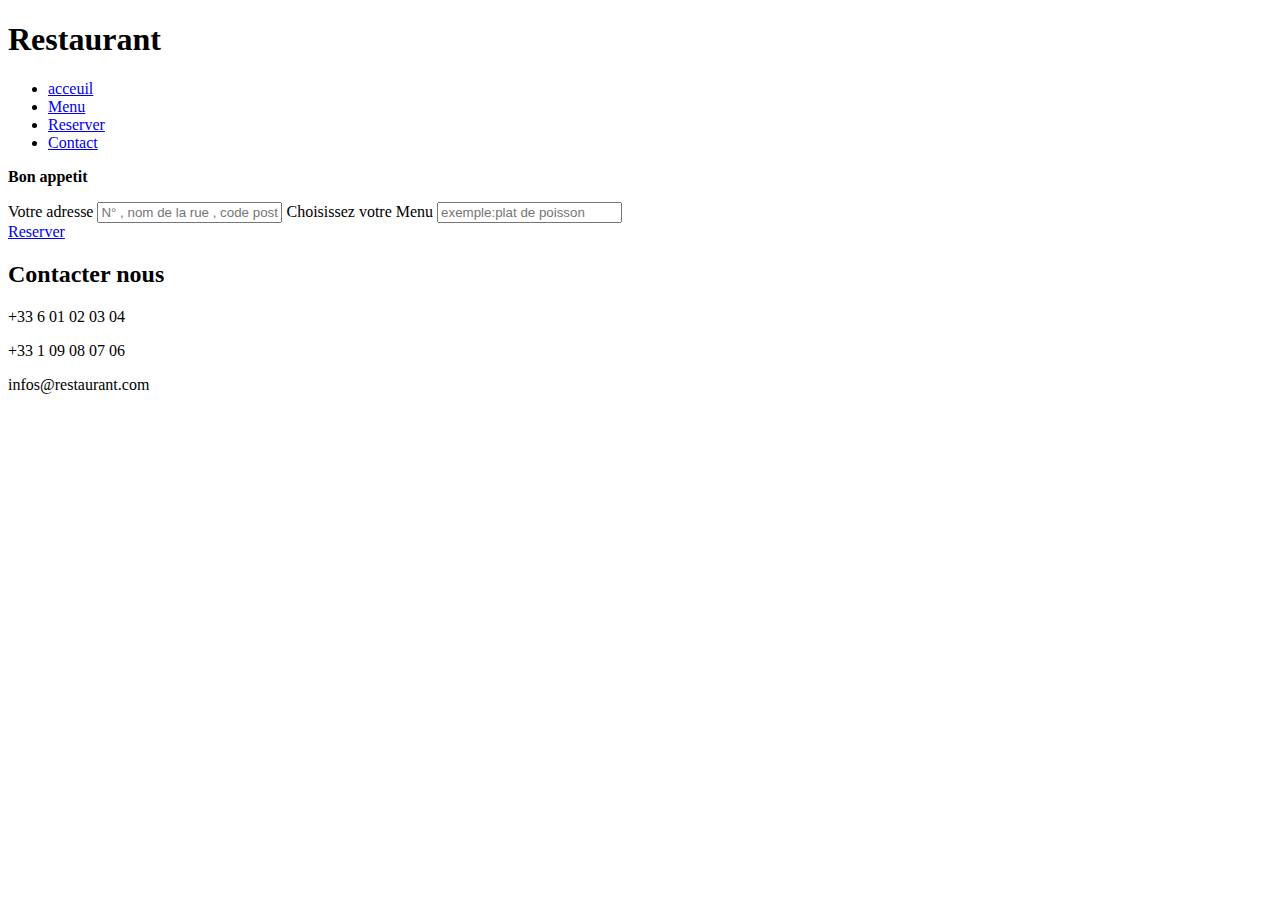
==== index.html @ 6151ce09 "Add files via upload" ====
<!DOCTYPE html>
<html lang="fr">
    <head>
        <meta charset="utf-8">
        <meta name="description" content="this is our website">
        <title> Restaurant</title>
        <link rel="stylesheet" href="css/styles_1.css"/>
        <!-- link of font 'cerete round'-->
        <link href="https://allfont.net/allfont.css?fonts=crete-round" rel="stylesheet" type="text/css" />
    </head>
    <body>
        <!-- header -->
        <header>
          
                <h1> Restaurant</h1>
               
            <div class="clear"></div>
            
        </header>
        <!--end header-->
        <!--main -->
        <main>
        <section id="acceuil">
            <div class="container">
        
                <nav class="navbar navbar-expand-lg navbar-light bg-light">
                    
                    
                    <div class="collapse navbar-collapse" id="navbarNav">
                      <ul class="navbar-nav">
                        <li class="nav-item active">
                          <a class="nav-link" href="#">acceuil</a>
                        </li>
                        <li class="nav-item">
                          <a class="nav-link" href="menu.html">Menu</a>
                        </li>
                        <li class="nav-item">
                          <a class="nav-link" href="#">Reserver</a>
                        </li>
                        <li class="nav-item">
                          <a class="nav-link disabled" href="#">Contact</a>
                        </li>
                      </ul>
                    </div>
                  </nav>
        
        <p > <strong> Bon appetit</strong></p>
        
            <!--<img src="icons/plat.png">-->
        
    </div>
    <div class="container" id="form">
    <form action="">
        <label for="adresse"> Votre adresse</label>
        <input type="text" name="" id="adresse" placeholder="N° , nom de la rue , code postale , ville">
    <form action="">
        <label for="choix"> Choisissez votre Menu</label>
        <input type="text" name="" id="choix" placeholder="exemple:plat de poisson">
        <div class="clear"></div>
        <a href="#" 
           class="btn btn-primary btn-lg disabled" 
           tabindex="-1" 
           role="button" 
           aria-disabled="true">Reserver</a>

    </form>
  </div>
    </section>
  </main>
  <!--end main-->
      
    
    <!-- FOOTER-->
    <footer>
      
        <h2>Contacter nous </h2>
        <div class="container" id="footer">
        <p> <span class="contact">+33 6 01 02 03 04</span> </p>
        <p><span class="contact">+33 1 09 08 07 06</span></p> 
       <p> <span class="contact">infos@restaurant.com</span></p>
       </div>
    </footer>
    <div class="clear"></div>
   
    </body>
</html>
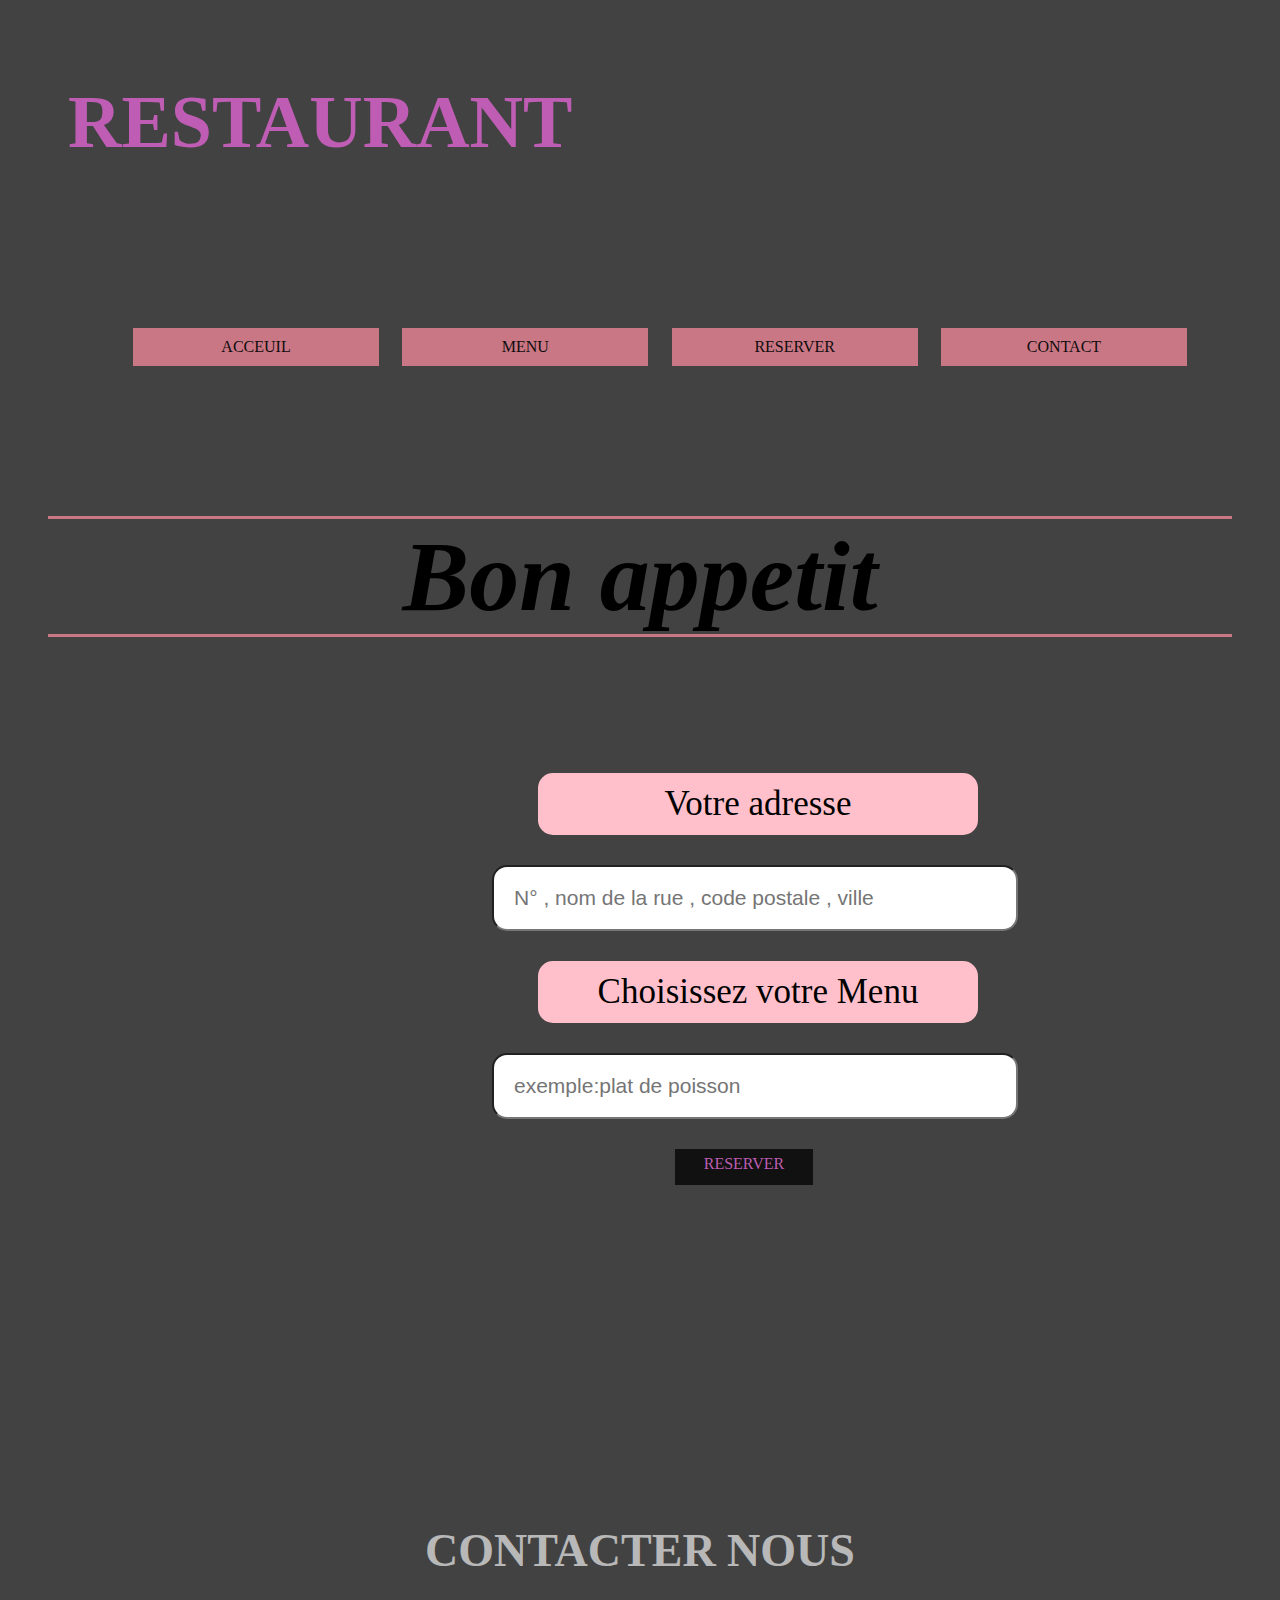
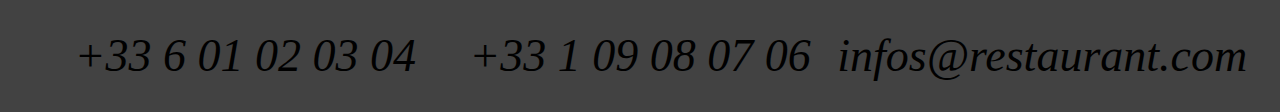
==== commit 66374559: "my first steps to push my project in github" ====
--- a/index.html
+++ b/index.html
@@ -1,86 +1,86 @@
-<!DOCTYPE html>
-<html lang="fr">
-    <head>
-        <meta charset="utf-8">
-        <meta name="description" content="this is our website">
-        <title> Restaurant</title>
-        <link rel="stylesheet" href="css/styles_1.css"/>
-        <!-- link of font 'cerete round'-->
-        <link href="https://allfont.net/allfont.css?fonts=crete-round" rel="stylesheet" type="text/css" />
-    </head>
-    <body>
-        <!-- header -->
-        <header>
-          
-                <h1> Restaurant</h1>
-               
-            <div class="clear"></div>
-            
-        </header>
-        <!--end header-->
-        <!--main -->
-        <main>
-        <section id="acceuil">
-            <div class="container">
-        
-                <nav class="navbar navbar-expand-lg navbar-light bg-light">
-                    
-                    
-                    <div class="collapse navbar-collapse" id="navbarNav">
-                      <ul class="navbar-nav">
-                        <li class="nav-item active">
-                          <a class="nav-link" href="#">acceuil</a>
-                        </li>
-                        <li class="nav-item">
-                          <a class="nav-link" href="menu.html">Menu</a>
-                        </li>
-                        <li class="nav-item">
-                          <a class="nav-link" href="#">Reserver</a>
-                        </li>
-                        <li class="nav-item">
-                          <a class="nav-link disabled" href="#">Contact</a>
-                        </li>
-                      </ul>
-                    </div>
-                  </nav>
-        
-        <p > <strong> Bon appetit</strong></p>
-        
-            <!--<img src="icons/plat.png">-->
-        
-    </div>
-    <div class="container" id="form">
-    <form action="">
-        <label for="adresse"> Votre adresse</label>
-        <input type="text" name="" id="adresse" placeholder="N° , nom de la rue , code postale , ville">
-    <form action="">
-        <label for="choix"> Choisissez votre Menu</label>
-        <input type="text" name="" id="choix" placeholder="exemple:plat de poisson">
-        <div class="clear"></div>
-        <a href="#" 
-           class="btn btn-primary btn-lg disabled" 
-           tabindex="-1" 
-           role="button" 
-           aria-disabled="true">Reserver</a>
-
-    </form>
-  </div>
-    </section>
-  </main>
-  <!--end main-->
-      
-    
-    <!-- FOOTER-->
-    <footer>
-      
-        <h2>Contacter nous </h2>
-        <div class="container" id="footer">
-        <p> <span class="contact">+33 6 01 02 03 04</span> </p>
-        <p><span class="contact">+33 1 09 08 07 06</span></p> 
-       <p> <span class="contact">infos@restaurant.com</span></p>
-       </div>
-    </footer>
-    <div class="clear"></div>
-   
-    </body>
+<!DOCTYPE html>
+<html lang="fr">
+    <head>
+        <meta charset="utf-8">
+        <meta name="description" content="this is our website">
+        <title> Restaurant</title>
+        <link rel="stylesheet" href="css/styles_1.css"/>
+        <!-- link of font 'cerete round'-->
+        <link href="https://allfont.net/allfont.css?fonts=crete-round" rel="stylesheet" type="text/css" />
+    </head>
+    <body>
+        <!-- header -->
+        <header>
+          
+                <h1> Restaurant</h1>
+               
+            <div class="clear"></div>
+            
+        </header>
+        <!--end header-->
+        <!--main -->
+        <main>
+        <section id="acceuil">
+            <div class="container">
+        
+                <nav class="navbar navbar-expand-lg navbar-light bg-light">
+                    
+                    
+                    <div class="collapse navbar-collapse" id="navbarNav">
+                      <ul class="navbar-nav">
+                        <li class="nav-item active">
+                          <a class="nav-link" href="#">acceuil</a>
+                        </li>
+                        <li class="nav-item">
+                          <a class="nav-link" href="menu.html">Menu</a>
+                        </li>
+                        <li class="nav-item">
+                          <a class="nav-link" href="#">Reserver</a>
+                        </li>
+                        <li class="nav-item">
+                          <a class="nav-link disabled" href="#">Contact</a>
+                        </li>
+                      </ul>
+                    </div>
+                  </nav>
+        
+        <p > <strong> Bon appetit</strong></p>
+        
+            <!--<img src="icons/plat.png">-->
+        
+    </div>
+    <div class="container" id="form">
+    <form action="">
+        <label for="adresse"> Votre adresse</label>
+        <input type="text" name="" id="adresse" placeholder="N° , nom de la rue , code postale , ville">
+    <form action="">
+        <label for="choix"> Choisissez votre Menu</label>
+        <input type="text" name="" id="choix" placeholder="exemple:plat de poisson">
+        <div class="clear"></div>
+        <a href="#" 
+           class="btn btn-primary btn-lg disabled" 
+           tabindex="-1" 
+           role="button" 
+           aria-disabled="true">Reserver</a>
+
+    </form>
+  </div>
+    </section>
+  </main>
+  <!--end main-->
+      
+    
+    <!-- FOOTER-->
+    <footer>
+      
+        <h2>Contacter nous </h2>
+        <div class="container" id="footer">
+        <p> <span class="contact">+33 6 01 02 03 04</span> </p>
+        <p><span class="contact">+33 1 09 08 07 06</span></p> 
+       <p> <span class="contact">infos@restaurant.com</span></p>
+       </div>
+    </footer>
+    <div class="clear"></div>
+   
+    </body>
 </html>--- a/css/styles_1.css
+++ b/css/styles_1.css
@@ -0,0 +1,237 @@
+/*ALL*/
+body{
+    background-color: #000000bd;
+   
+}
+
+
+
+.container{
+    margin: 0 40px; 
+}
+    
+.clear{
+    clear: both;
+}
+a {
+    text-transform: uppercase;
+    text-decoration: none;
+    color: rgb(15, 12, 12);
+    text-align: center;
+}
+
+/* header*/
+
+header h1 {
+    float: left;
+    font-family: 'cerete round ' , serif;
+    font-weight: bold;
+    font-size: 74px;
+    color: #be5db3;
+    padding: 22px 0 60px 60px;
+    text-transform: uppercase;
+   
+}
+/* main*/
+main   {
+    background: url(imgs/img1.jpg) center no-repeat;
+    height: 1090px;
+    background-size: cover;
+
+}
+ul{
+    top: 30px;
+    display: flex;
+    flex-wrap: wrap;
+    justify-content: space-between;
+    margin: 40px;
+    
+}
+li {
+    display: inline-block;
+    margin: 14px 5px;
+    padding: 10px;
+    text-align: center;
+    background-color: #ca7785;
+    width: calc(50% - 40px);
+}
+/* Mobile */
+
+@media (max-width: 767px) {
+
+}
+
+/* Small Screens */
+
+@media (min-width: 768px) {
+  
+}
+
+/* Medium Screens */
+
+@media (min-width: 992px) {
+
+}
+
+/* Large Screens */
+
+@media (min-width: 1200px) {
+    li {
+        width: calc(25% - 40px);
+    }
+  
+}
+/*Custom*/
+@media (max-width: 1400px){
+    li {
+        width: calc(25% - 40px);
+    }
+
+}
+
+
+p{
+    text-align: center;
+    margin: 136px auto;
+  
+    font-style: italic;
+}
+ main #acceuil .container p  {
+    position: relative;
+       font-family: 'cerete round' , serif;
+       font-weight: bold;
+       font-size:100px;
+       border-top: 3px solid #ca7785 ;
+       border-bottom: 3px solid #ca7785 ;}
+
+/* Mobile */
+
+@media (max-width: 767px) {
+    form{
+        margin: 0;
+    }
+}
+/* responsive form*/
+
+/* Small Screens */
+
+@media (min-width: 768px) {
+ 
+}
+
+/* Medium Screens */
+
+@media (min-width: 992px) {
+
+}
+
+/* Large Screens */
+
+@media (min-width: 1200px) {
+ form{
+    margin: 0 260px;
+ }
+}
+
+/* X large screens */
+
+@media (min-width: 1400px) {
+    form{
+        margin: 0 260px;
+     }
+}
+form label{
+    text-align: center;
+    background-color: pink;
+    display: block;
+    font-size: 35px;
+    width: 440px;
+    margin-left: 230px;
+    margin-bottom: 30px;
+    border-radius: 15px;
+    line-height: 62px;
+}
+form input{
+   
+    display: block;
+    margin-left: 184px;
+    width: 500px;
+    line-height: 45px;
+    margin-bottom: 30px;
+    padding-left: 20px;
+    border-radius: 15px;
+    height: 60px;
+    font-size: 21px;
+}
+form a {
+    color: #be5db3;
+    background-color: #000000bd;
+    line-height: 29px;
+    height: 36px;
+    display: block;
+    width: 138px;
+    margin-left: 367px;
+}
+footer h2{
+    text-align: center;
+    margin-top: 120px;
+    margin-bottom: 30px;
+    color: #ffffffa1;
+    text-transform: uppercase;
+    font-size: 46px;7&*7*$7*+$
+    
+}
+footer .container p {
+    text-align: center;
+    margin: 22px auto;
+    font-size: 46px;
+    font-style: italic;}
+
+/* Mobile */
+
+@media (max-width: 767px) {
+}
+
+/* Small Screens */
+
+@media (min-width: 768px) {
+ 
+}
+
+/* Medium Screens */
+
+@media (min-width: 992px) {
+ 
+}
+
+/* Large Screens */
+
+@media (min-width: 1200px) {
+    footer #footer{
+        display: flex;
+        flex-wrap: wrap;
+        justify-content: space-between;
+    }
+    footer #footer p {
+
+        width: calc(100% / 3);
+    }
+}
+/* X large screens*/
+
+@media (min-width: 1400px) {
+    footer #footer{
+        display: flex;
+        flex-wrap: wrap;
+        justify-content: space-between;
+    }
+    footer #footer p > span{
+
+        width: calc(100% / 3);
+    }
+}
+
+
+      
+       
+
